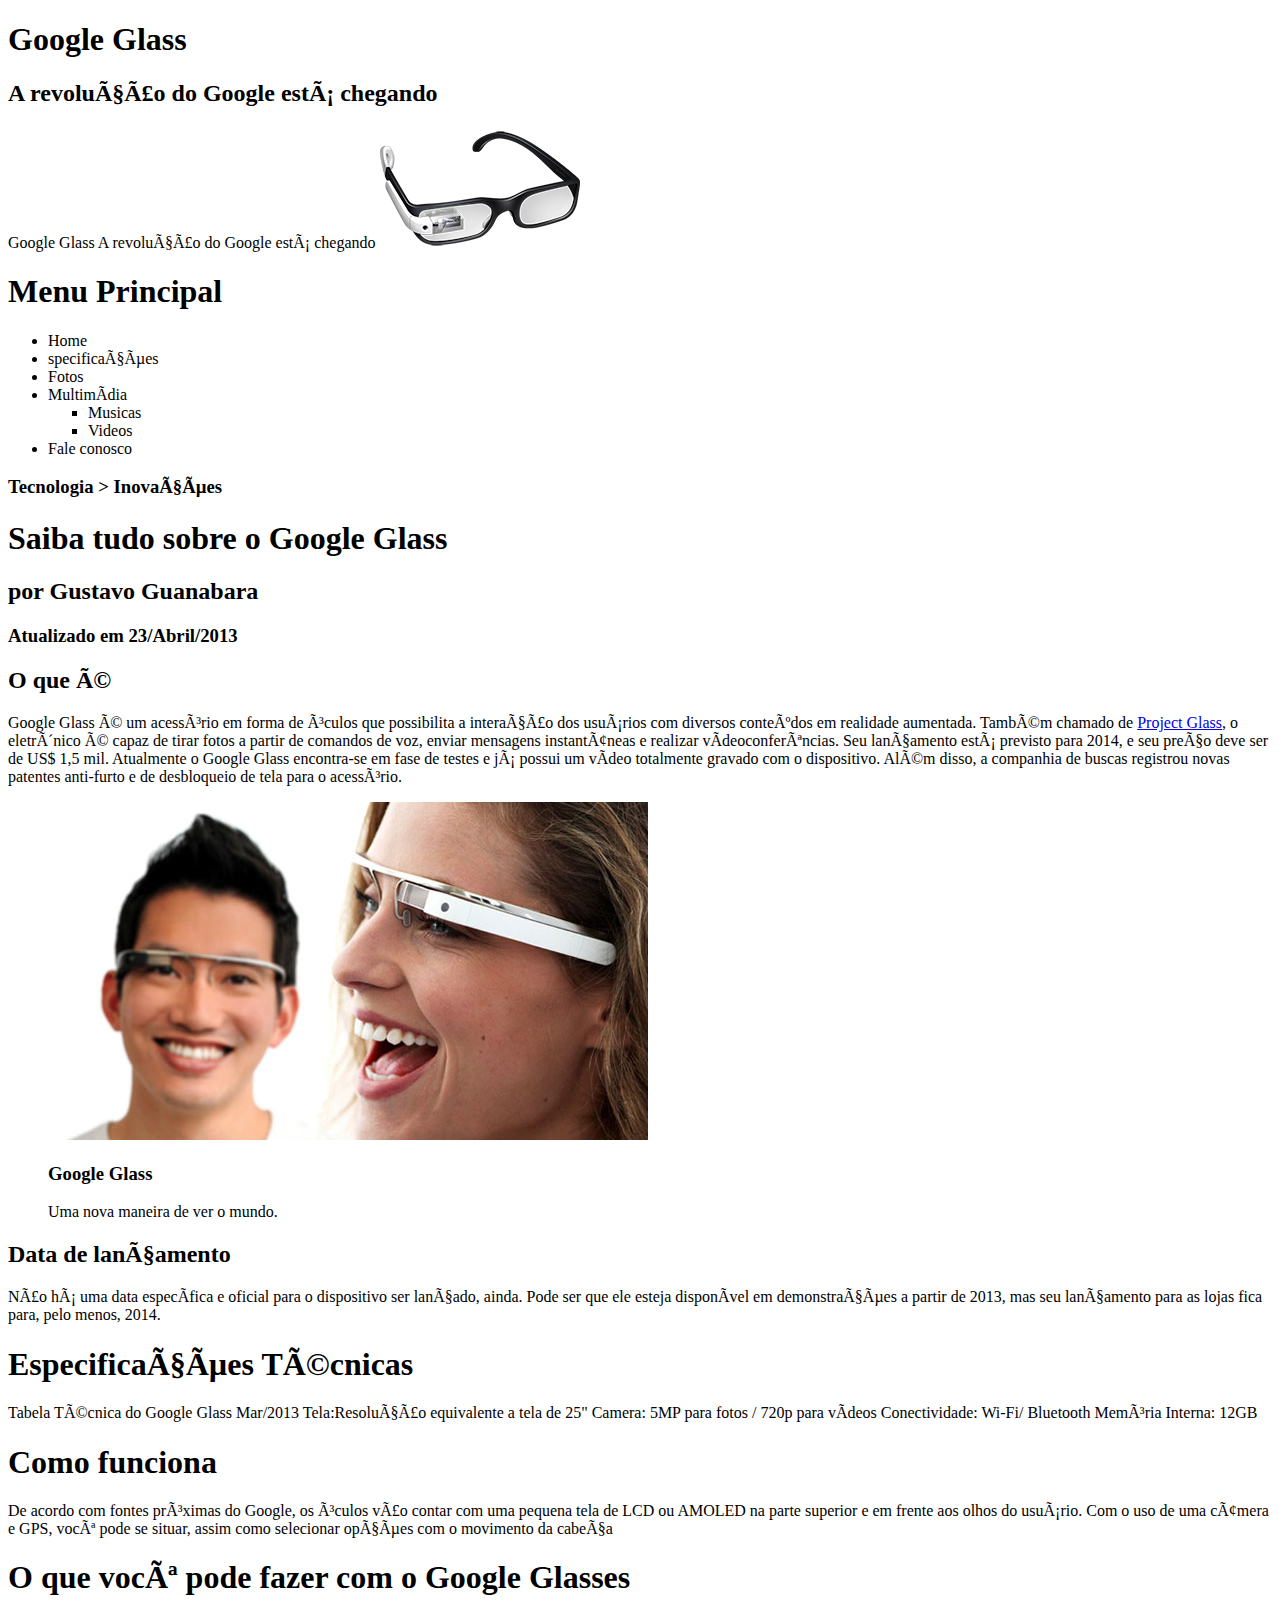
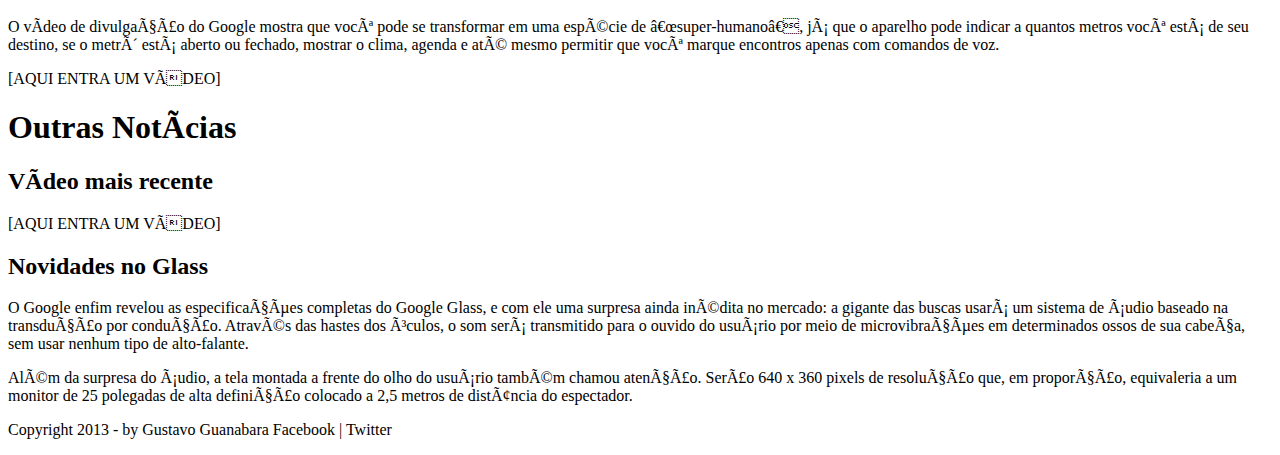
==== curso_html_guanabara/projeto-glass-html5/index.html @ 3561b4fd "Add files via upload" ====
<!DOCTYPE html>
<html lang="pt-br">
<head>
  <metea charset="UTF-8"/>     
  <title>Tudo sobre Google Glass</title>
  <link rel="stylesheet" type="text/css" href="_css/estilo.css"/>
</head>

<body>
  <div id="interface">
    <header id="cabecalho">
      <hgroup>
        <h1>Google Glass</h1>
        <h2>A revolução do Google está chegando</h2>
      </hgroup>
 


      Google Glass
      A revolução do Google está chegando

      <img src="_imagens/glass-oculos-preto-peq.png" />
 <nav>
          <h1>Menu Principal</h1>
          <ul type="disc">
     <li>Home</li>
     <li>specificações</li>
     <li>Fotos</li>
     <li>Multimídia</li>
     <ul type="square">
         <li>Musicas</li>
         <li>Videos</li>  
         </ul>  
     <li>Fale conosco</li>
    </ul>
</nav>
        </header>
    <hgroup>
    
    <h3>Tecnologia > Inovações</h3>
    <h1>Saiba tudo sobre o Google Glass</h1>
    <h2>por Gustavo Guanabara</h2>
    <h3>Atualizado em 23/Abril/2013</h3>
    </hgroup> 
    <h2>O que é</h2>
    <p> Google Glass é um acessório em forma de óculos que possibilita a interação dos usuários com diversos conteúdos em
    realidade aumentada. Também chamado de <a href="http://glass.google.com">Project Glass</a>, o eletrônico é capaz de tirar fotos a partir de comandos de
    voz,
    enviar mensagens instantâneas e realizar vídeoconferências. Seu lançamento está previsto para 2014, e seu preço deve
    ser de US$ 1,5 mil. Atualmente o Google Glass encontra-se em fase de testes e já possui um vídeo totalmente gravado
    com o dispositivo. Além disso, a companhia de buscas registrou novas patentes anti-furto e de desbloqueio de tela
    para
    o acessório.</p>

<figure class="foto-legenda">
     <img src="_imagens/glass-quadro-homem-mulher.jpg" />
     <figcaption>
         <h3>Google Glass</h3>
         <p>Uma nova maneira de ver o mundo.</p>
     </figcaption>
</figure>     

    <h2>Data de lançamento</h2>
    <p>Não há uma data específica e oficial para o dispositivo ser lançado, ainda. Pode ser que ele esteja disponível em
    demonstrações a partir de 2013, mas seu lançamento para as lojas fica para, pelo menos, 2014.</p>

    <h1>Especificações Técnicas</h1>
    Tabela Técnica do Google Glass Mar/2013

    Tela:Resolução equivalente a tela de 25"
    Camera: 5MP para fotos / 720p para vídeos
    Conectividade: Wi-Fi/ Bluetooth
    Memória Interna: 12GB

    <h1>Como funciona</h1>
    <p>De acordo com fontes próximas do Google, os óculos vão contar com uma pequena tela de LCD ou AMOLED na parte
    superior
    e em frente aos olhos do usuário. Com o uso de uma câmera e GPS, você pode se situar, assim como selecionar opções
    com
    o movimento da cabeça</p>

    <h1>O que você pode fazer com o Google Glasses</h1>
    <p>O vídeo de divulgação do Google mostra que você pode se transformar em uma espécie de “super-humano”, já que o
    aparelho pode indicar a quantos metros você está de seu destino, se o metrô está aberto ou fechado, mostrar o clima,
    agenda e até mesmo permitir que você marque encontros apenas com comandos de voz.</p>

    [AQUI ENTRA UM VÍDEO]

    <h1>Outras Notícias</h1>
    <h2>Vídeo mais recente</h2>

    [AQUI ENTRA UM VÍDEO]

    <h2>Novidades no Glass</h2>
    <p>O Google enfim revelou as especificações completas do Google Glass, e com ele uma surpresa ainda inédita no mercado:
    a
    gigante das buscas usará um sistema de áudio baseado na transdução por condução. Através das hastes dos óculos, o
    som
    será transmitido para o ouvido do usuário por meio de microvibrações em determinados ossos de sua cabeça, sem usar
    nenhum tipo de alto-falante.</p>

    <p>Além da surpresa do áudio, a tela montada a frente do olho do usuário também chamou atenção. Serão 640 x 360 pixels
    de
    resolução que, em proporção, equivaleria a um monitor de 25 polegadas de alta definição colocado a 2,5 metros de
    distância do espectador.</p>

    <p>Copyright 2013 - by Gustavo Guanabara
    Facebook | Twitter</p>
  </div>
</body>

</html>
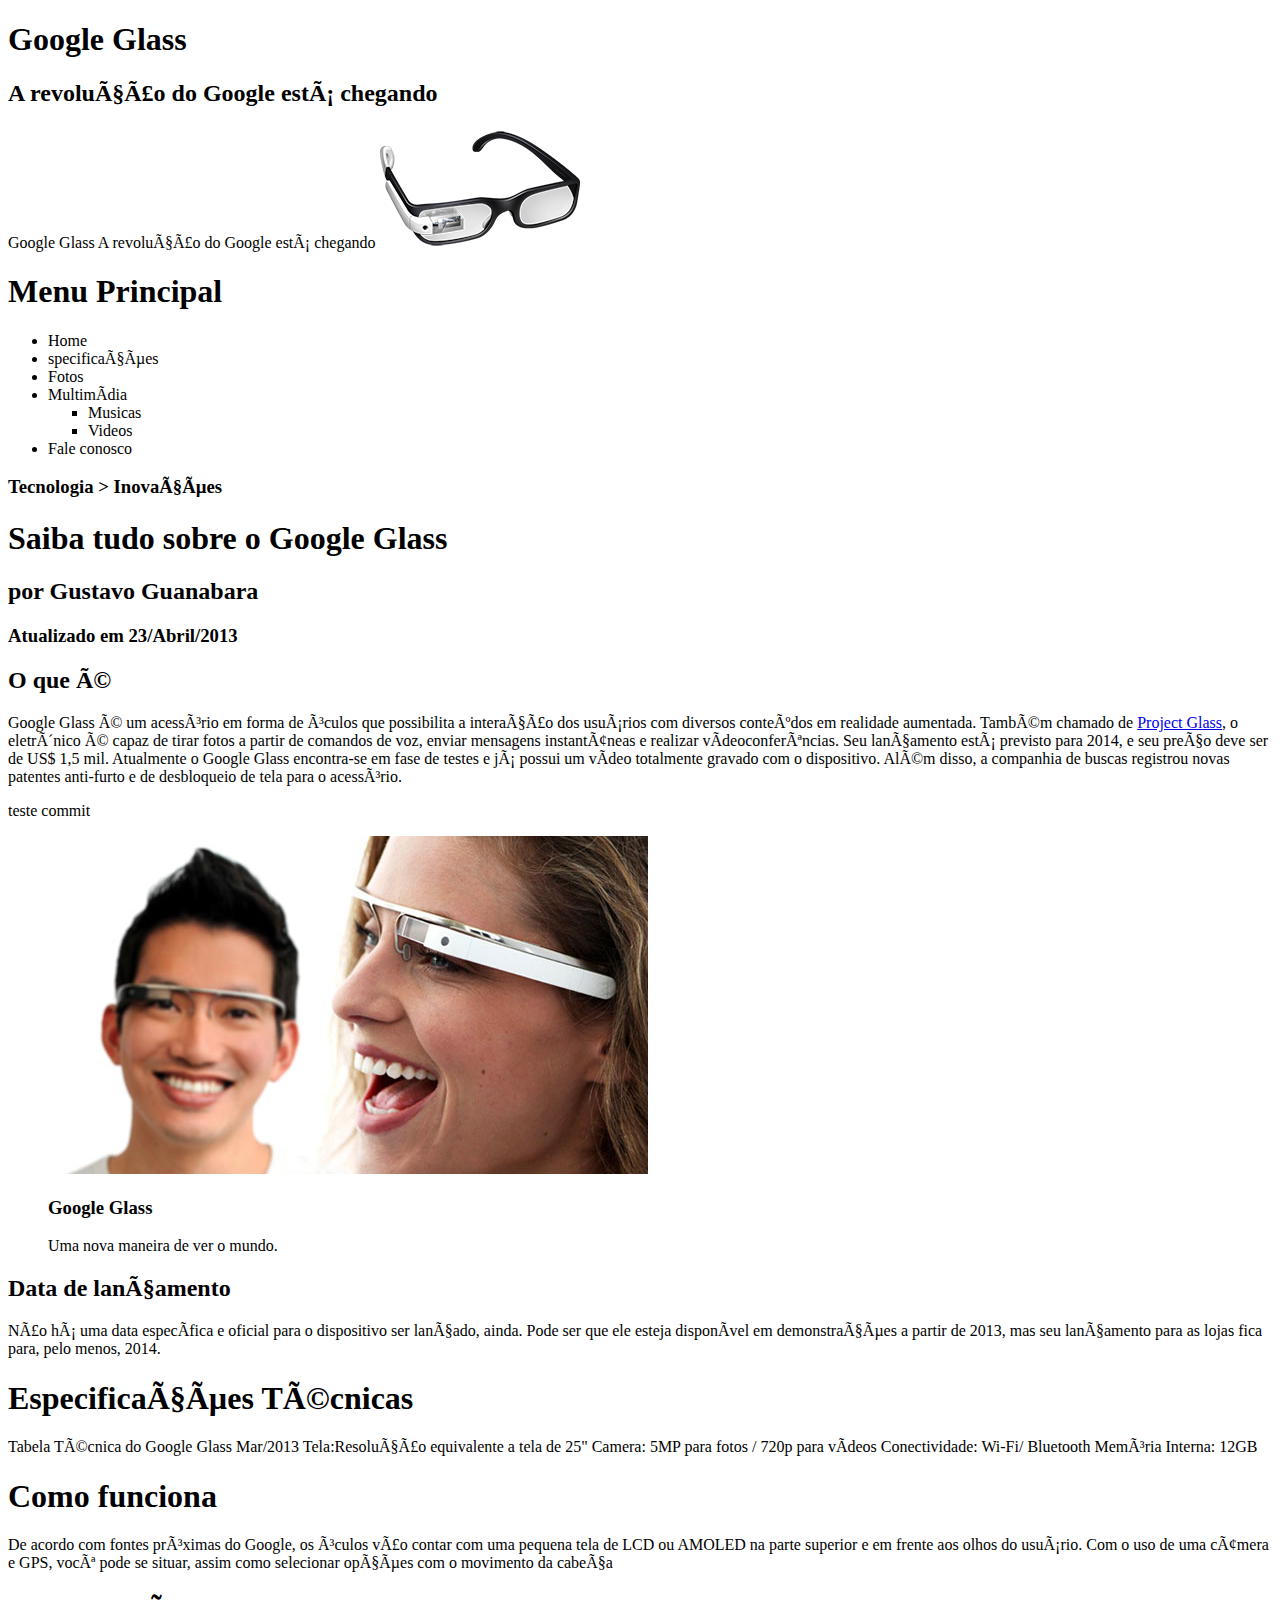
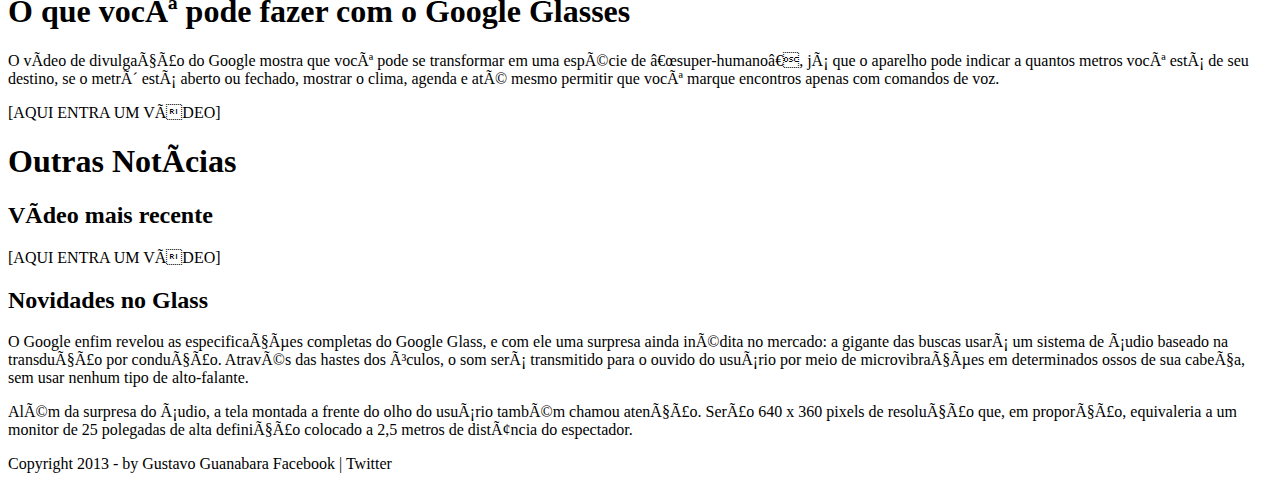
==== commit 4978dabb: "teste commit" ====
--- a/curso_html_guanabara/projeto-glass-html5/index.html
+++ b/curso_html_guanabara/projeto-glass-html5/index.html
@@ -52,6 +52,8 @@
     para
     o acessório.</p>
 
+
+    teste commit
 <figure class="foto-legenda">
      <img src="_imagens/glass-quadro-homem-mulher.jpg" />
      <figcaption>
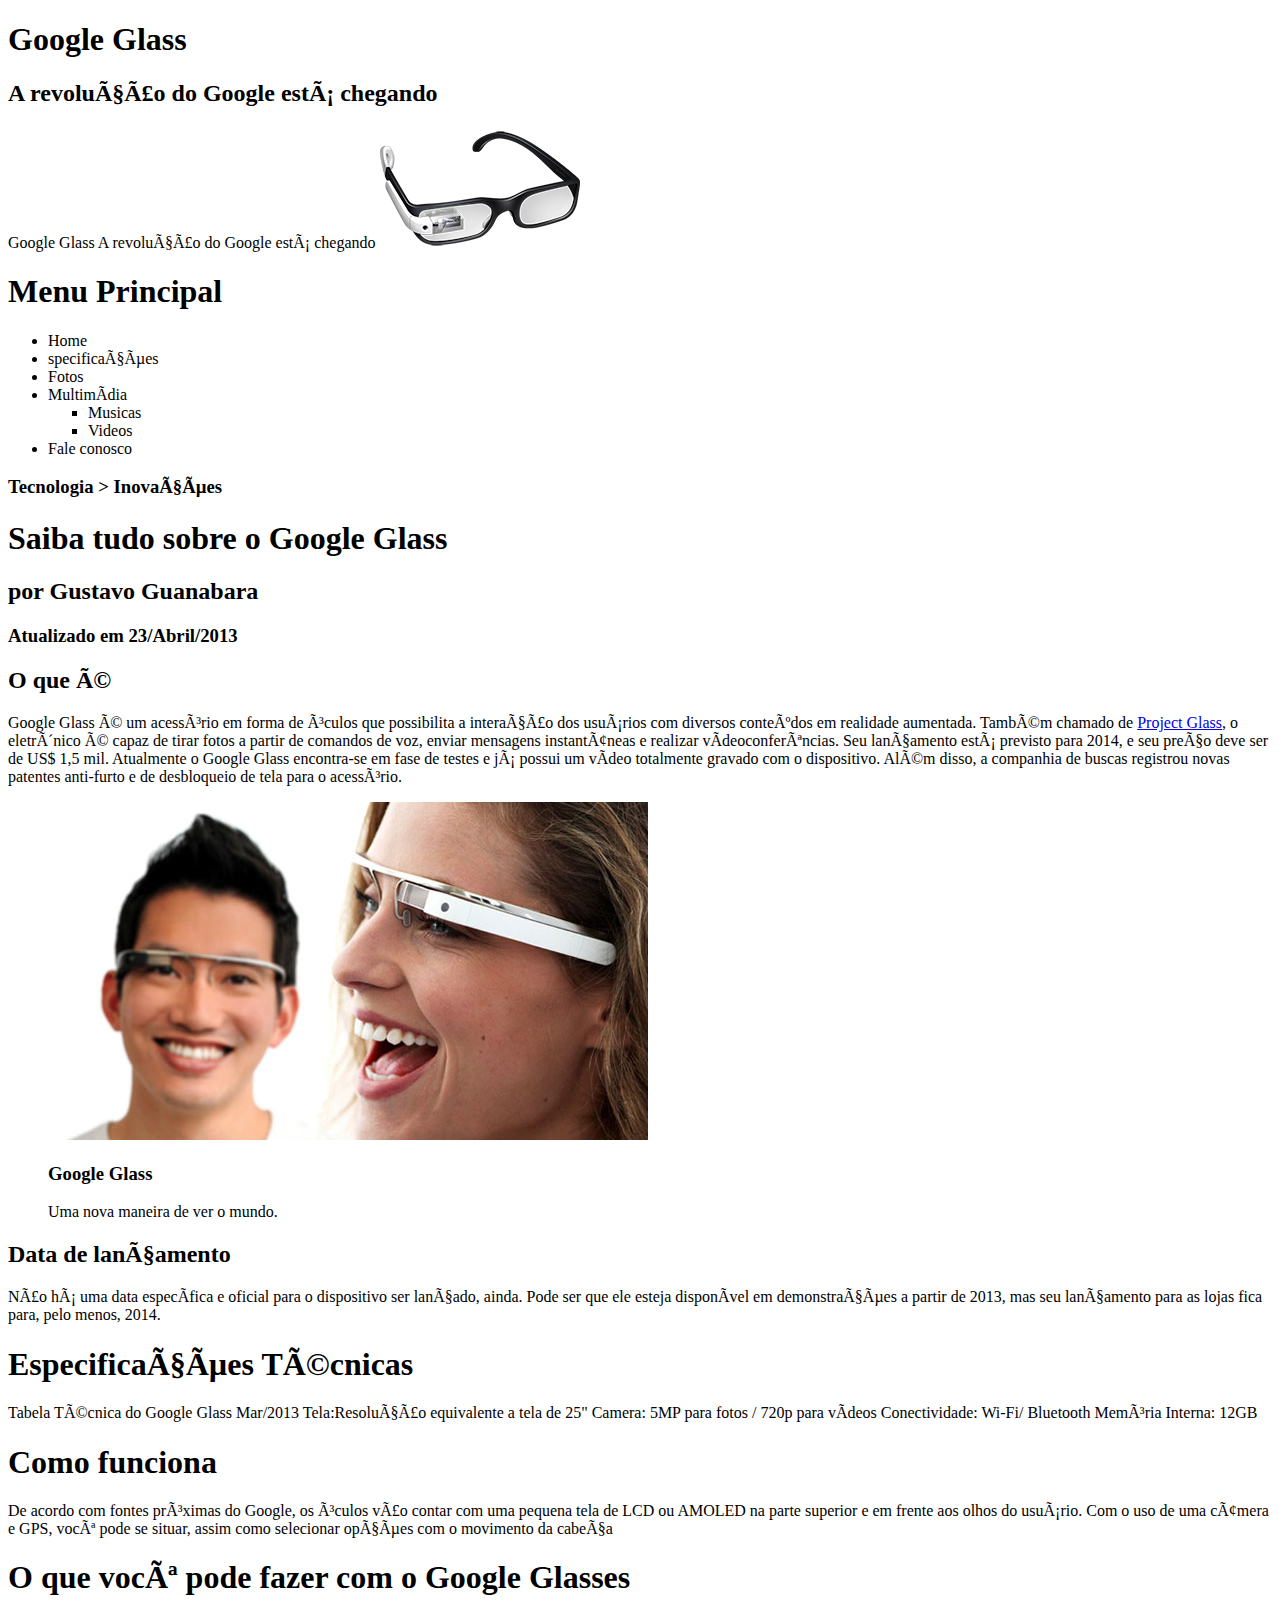
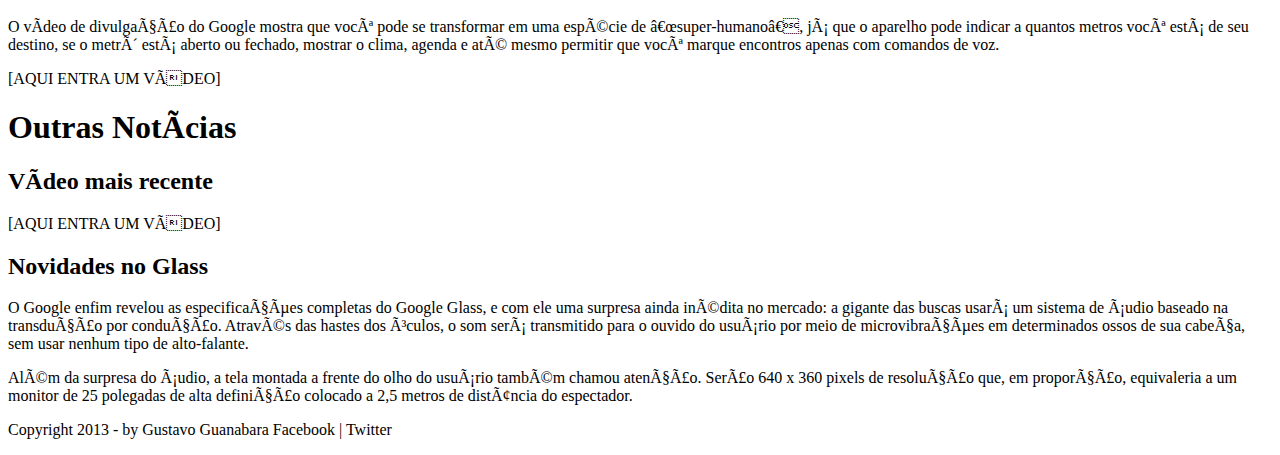
==== commit e7346e70: "identando" ====
--- a/curso_html_guanabara/projeto-glass-html5/index.html
+++ b/curso_html_guanabara/projeto-glass-html5/index.html
@@ -1,9 +1,10 @@
 <!DOCTYPE html>
 <html lang="pt-br">
+
 <head>
-  <metea charset="UTF-8"/>     
+  <metea charset="UTF-8" />
   <title>Tudo sobre Google Glass</title>
-  <link rel="stylesheet" type="text/css" href="_css/estilo.css"/>
+  <link rel="stylesheet" type="text/css" href="_css/estilo.css" />
 </head>
 
 <body>
@@ -13,58 +14,60 @@
         <h1>Google Glass</h1>
         <h2>A revolução do Google está chegando</h2>
       </hgroup>
- 
+
 
 
       Google Glass
       A revolução do Google está chegando
 
       <img src="_imagens/glass-oculos-preto-peq.png" />
- <nav>
-          <h1>Menu Principal</h1>
-          <ul type="disc">
-     <li>Home</li>
-     <li>specificações</li>
-     <li>Fotos</li>
-     <li>Multimídia</li>
-     <ul type="square">
-         <li>Musicas</li>
-         <li>Videos</li>  
-         </ul>  
-     <li>Fale conosco</li>
-    </ul>
-</nav>
-        </header>
+      <nav>
+        <h1>Menu Principal</h1>
+        <ul type="disc">
+          <li>Home</li>
+          <li>specificações</li>
+          <li>Fotos</li>
+          <li>Multimídia</li>
+          <ul type="square">
+            <li>Musicas</li>
+            <li>Videos</li>
+          </ul>
+          <li>Fale conosco</li>
+        </ul>
+      </nav>
+    </header>
     <hgroup>
-    
-    <h3>Tecnologia > Inovações</h3>
-    <h1>Saiba tudo sobre o Google Glass</h1>
-    <h2>por Gustavo Guanabara</h2>
-    <h3>Atualizado em 23/Abril/2013</h3>
-    </hgroup> 
+
+      <h3>Tecnologia > Inovações</h3>
+      <h1>Saiba tudo sobre o Google Glass</h1>
+      <h2>por Gustavo Guanabara</h2>
+      <h3>Atualizado em 23/Abril/2013</h3>
+    </hgroup>
     <h2>O que é</h2>
-    <p> Google Glass é um acessório em forma de óculos que possibilita a interação dos usuários com diversos conteúdos em
-    realidade aumentada. Também chamado de <a href="http://glass.google.com">Project Glass</a>, o eletrônico é capaz de tirar fotos a partir de comandos de
-    voz,
-    enviar mensagens instantâneas e realizar vídeoconferências. Seu lançamento está previsto para 2014, e seu preço deve
-    ser de US$ 1,5 mil. Atualmente o Google Glass encontra-se em fase de testes e já possui um vídeo totalmente gravado
-    com o dispositivo. Além disso, a companhia de buscas registrou novas patentes anti-furto e de desbloqueio de tela
-    para
-    o acessório.</p>
+    <p> Google Glass é um acessório em forma de óculos que possibilita a interação dos usuários com diversos conteúdos
+      em
+      realidade aumentada. Também chamado de <a href="http://glass.google.com">Project Glass</a>, o eletrônico é capaz
+      de tirar fotos a partir de comandos de
+      voz,
+      enviar mensagens instantâneas e realizar vídeoconferências. Seu lançamento está previsto para 2014, e seu preço
+      deve
+      ser de US$ 1,5 mil. Atualmente o Google Glass encontra-se em fase de testes e já possui um vídeo totalmente
+      gravado
+      com o dispositivo. Além disso, a companhia de buscas registrou novas patentes anti-furto e de desbloqueio de tela
+      para
+      o acessório.</p>
 
-
-    teste commit
-<figure class="foto-legenda">
-     <img src="_imagens/glass-quadro-homem-mulher.jpg" />
-     <figcaption>
-         <h3>Google Glass</h3>
-         <p>Uma nova maneira de ver o mundo.</p>
-     </figcaption>
-</figure>     
+    <figure class="foto-legenda">
+      <img src="_imagens/glass-quadro-homem-mulher.jpg" />
+      <figcaption>
+        <h3>Google Glass</h3>
+        <p>Uma nova maneira de ver o mundo.</p>
+      </figcaption>
+    </figure>
 
     <h2>Data de lançamento</h2>
     <p>Não há uma data específica e oficial para o dispositivo ser lançado, ainda. Pode ser que ele esteja disponível em
-    demonstrações a partir de 2013, mas seu lançamento para as lojas fica para, pelo menos, 2014.</p>
+      demonstrações a partir de 2013, mas seu lançamento para as lojas fica para, pelo menos, 2014.</p>
 
     <h1>Especificações Técnicas</h1>
     Tabela Técnica do Google Glass Mar/2013
@@ -76,15 +79,16 @@
 
     <h1>Como funciona</h1>
     <p>De acordo com fontes próximas do Google, os óculos vão contar com uma pequena tela de LCD ou AMOLED na parte
-    superior
-    e em frente aos olhos do usuário. Com o uso de uma câmera e GPS, você pode se situar, assim como selecionar opções
-    com
-    o movimento da cabeça</p>
+      superior
+      e em frente aos olhos do usuário. Com o uso de uma câmera e GPS, você pode se situar, assim como selecionar opções
+      com
+      o movimento da cabeça</p>
 
     <h1>O que você pode fazer com o Google Glasses</h1>
     <p>O vídeo de divulgação do Google mostra que você pode se transformar em uma espécie de “super-humano”, já que o
-    aparelho pode indicar a quantos metros você está de seu destino, se o metrô está aberto ou fechado, mostrar o clima,
-    agenda e até mesmo permitir que você marque encontros apenas com comandos de voz.</p>
+      aparelho pode indicar a quantos metros você está de seu destino, se o metrô está aberto ou fechado, mostrar o
+      clima,
+      agenda e até mesmo permitir que você marque encontros apenas com comandos de voz.</p>
 
     [AQUI ENTRA UM VÍDEO]
 
@@ -94,20 +98,22 @@
     [AQUI ENTRA UM VÍDEO]
 
     <h2>Novidades no Glass</h2>
-    <p>O Google enfim revelou as especificações completas do Google Glass, e com ele uma surpresa ainda inédita no mercado:
-    a
-    gigante das buscas usará um sistema de áudio baseado na transdução por condução. Através das hastes dos óculos, o
-    som
-    será transmitido para o ouvido do usuário por meio de microvibrações em determinados ossos de sua cabeça, sem usar
-    nenhum tipo de alto-falante.</p>
+    <p>O Google enfim revelou as especificações completas do Google Glass, e com ele uma surpresa ainda inédita no
+      mercado:
+      a
+      gigante das buscas usará um sistema de áudio baseado na transdução por condução. Através das hastes dos óculos, o
+      som
+      será transmitido para o ouvido do usuário por meio de microvibrações em determinados ossos de sua cabeça, sem usar
+      nenhum tipo de alto-falante.</p>
 
-    <p>Além da surpresa do áudio, a tela montada a frente do olho do usuário também chamou atenção. Serão 640 x 360 pixels
-    de
-    resolução que, em proporção, equivaleria a um monitor de 25 polegadas de alta definição colocado a 2,5 metros de
-    distância do espectador.</p>
+    <p>Além da surpresa do áudio, a tela montada a frente do olho do usuário também chamou atenção. Serão 640 x 360
+      pixels
+      de
+      resolução que, em proporção, equivaleria a um monitor de 25 polegadas de alta definição colocado a 2,5 metros de
+      distância do espectador.</p>
 
     <p>Copyright 2013 - by Gustavo Guanabara
-    Facebook | Twitter</p>
+      Facebook | Twitter</p>
   </div>
 </body>
 
